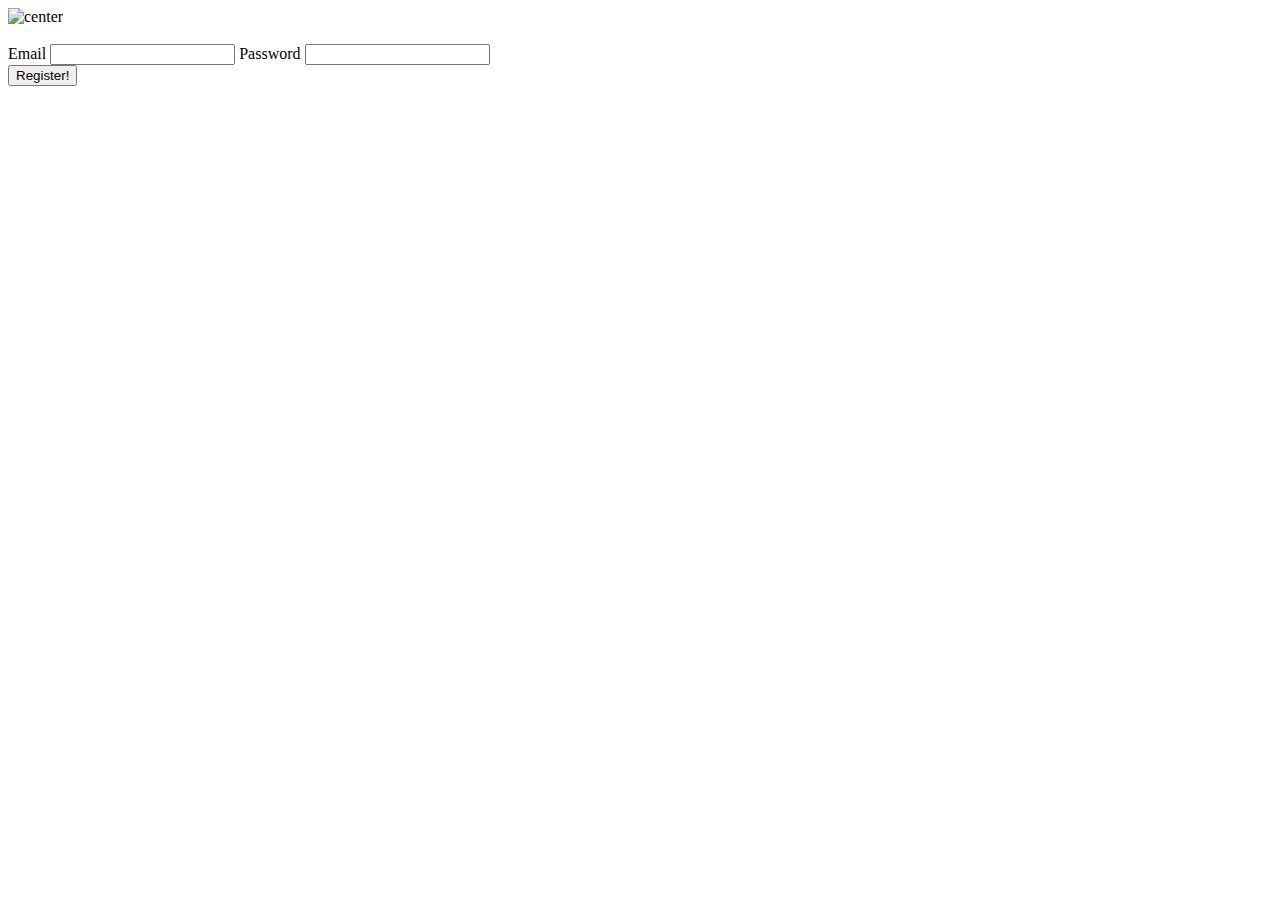
==== login.html @ d23de32d "login" ====
<!DOCTYPE html>
<html lang="en">
<head>
    <meta charset="UTF-8">
    <meta name="viewport" content="width=device-width, initial-scale=1.0">
    <title>Document</title>
</head>
<body>
    <div>
        <img  src="https://img.freepik.com/vector-premium/cartas-poquer-casino-juego-cartas-juego-escalera-real-aislado_47243-1308.jpg"  alt="center" >   
    </div>
    
    <div >
        <br>
        <label for="">Email</label>
        <input type="text" id="email">
        <label for="">Password</label>
        <input type="password" id="password">
        </br>
    </div>
    
   <div>
    <button onclick="regist()">Register!</button>

   </div>

    <script src="java/script.js"></script>
</body>
</html>
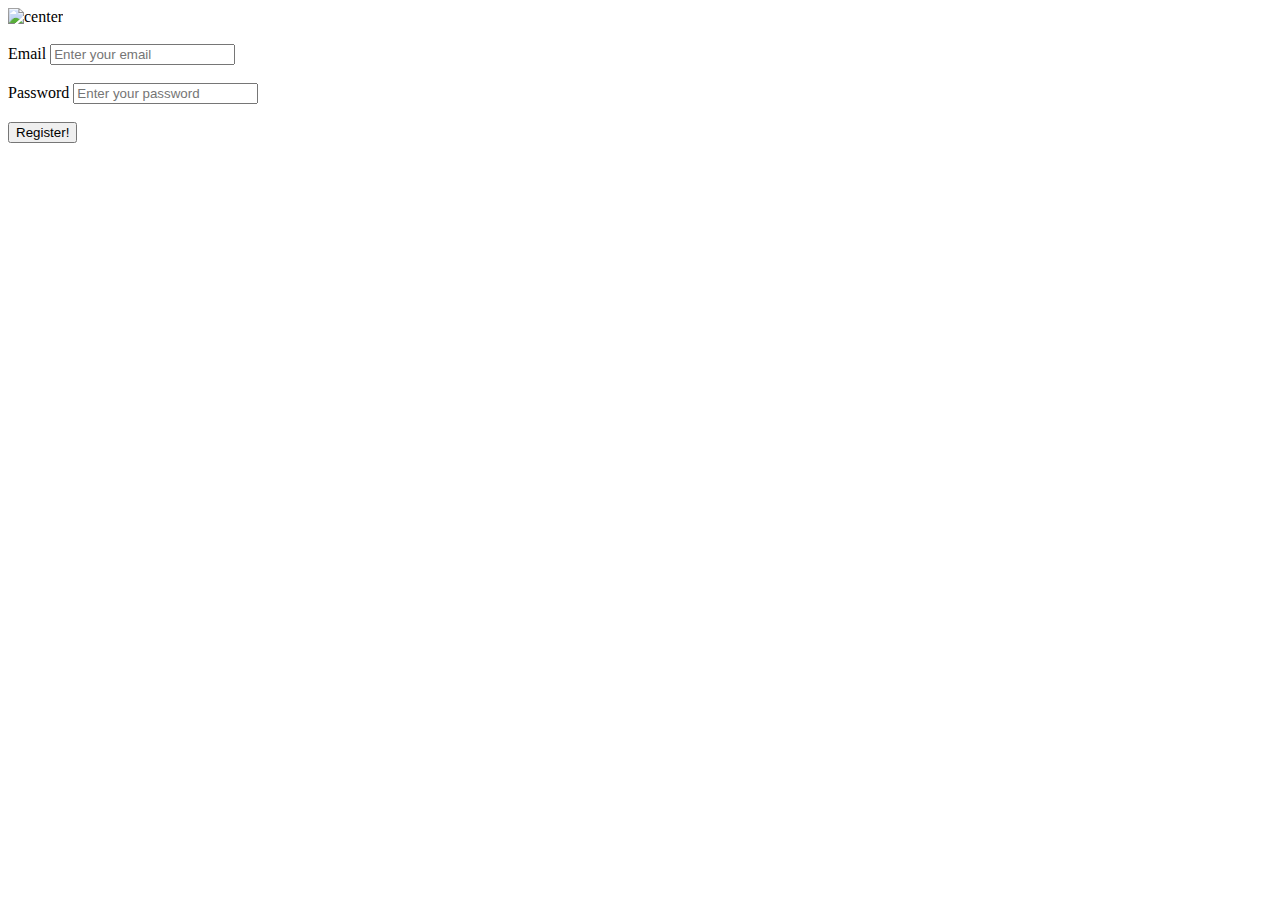
==== commit af0e2e62: "rediriga a otra pagina2" ====
--- a/login.html
+++ b/login.html
@@ -13,15 +13,18 @@
     <div >
         <br>
         <label for="">Email</label>
-        <input type="text" id="email">
+        <input type="text" id="email" placeholder="Enter your email">
+        </br>
+        <br>
         <label for="">Password</label>
-        <input type="password" id="password">
+        <input type="password" id="password" placeholder="Enter your password">
         </br>
     </div>
     
    <div>
+    <br>
     <button onclick="regist()">Register!</button>
-
+    </br>
    </div>
 
     <script src="java/script.js"></script>
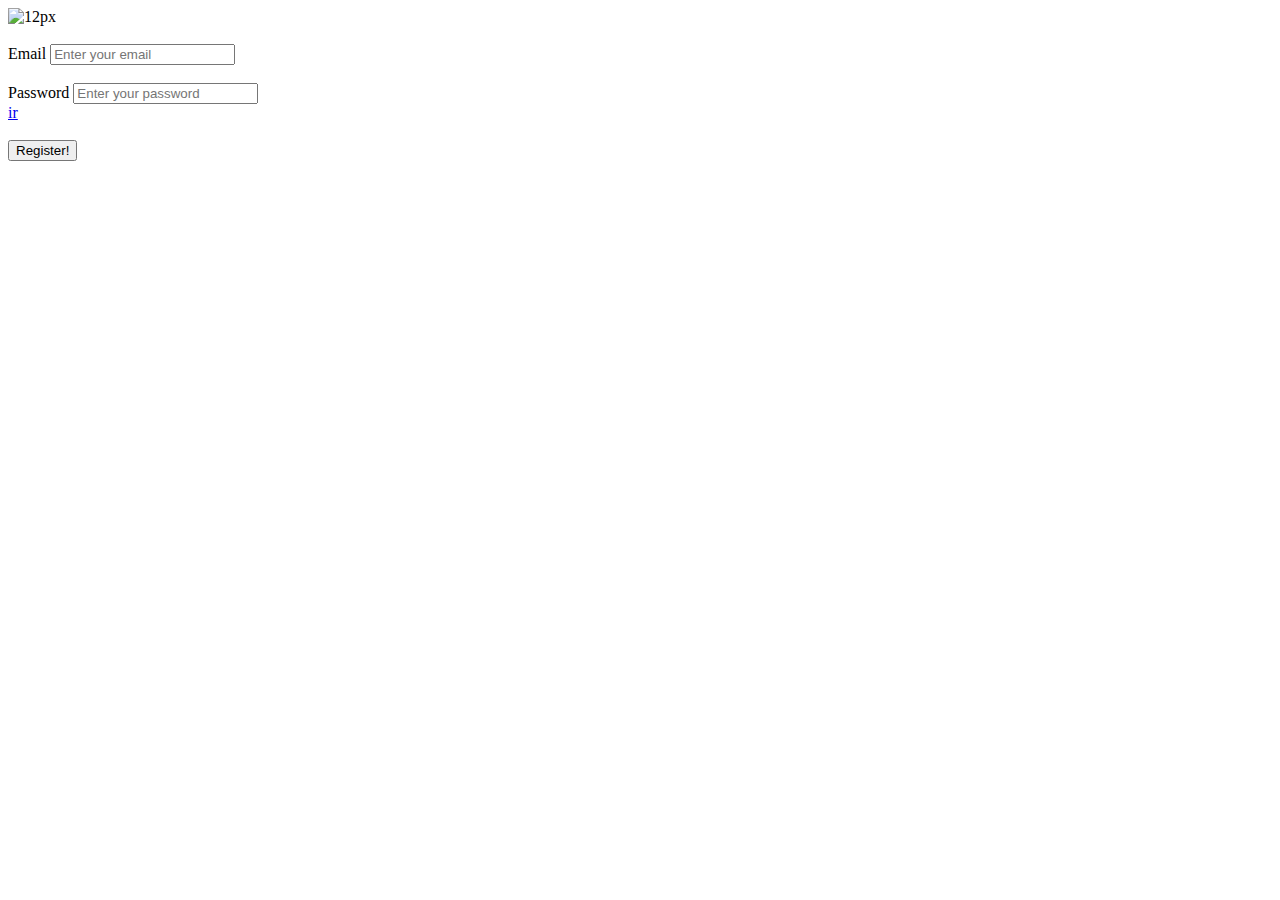
==== commit 338869b8: "new update" ====
--- a/login.html
+++ b/login.html
@@ -4,12 +4,14 @@
     <meta charset="UTF-8">
     <meta name="viewport" content="width=device-width, initial-scale=1.0">
     <title>Document</title>
+    <link rel="stylesheet" href="css/estilo.css">
 </head>
 <body>
-    <div>
-        <img  src="https://img.freepik.com/vector-premium/cartas-poquer-casino-juego-cartas-juego-escalera-real-aislado_47243-1308.jpg"  alt="center" >   
+   
+    <div id="icono">
+        <img  src="https://img.freepik.com/vector-premium/cartas-poquer-casino-juego-cartas-juego-escalera-real-aislado_47243-1308.jpg"  alt="12px" >   
     </div>
-    
+
     <div >
         <br>
         <label for="">Email</label>
@@ -20,7 +22,9 @@
         <input type="password" id="password" placeholder="Enter your password">
         </br>
     </div>
-    
+    <a href="pagina2.html">ir</a>
+   
+
    <div>
     <br>
     <button onclick="regist()">Register!</button>
--- a/css/estilo.css
+++ b/css/estilo.css
@@ -0,0 +1,4 @@
+.img{
+    width: 20px;    
+    margin-top: 10px;
+}    
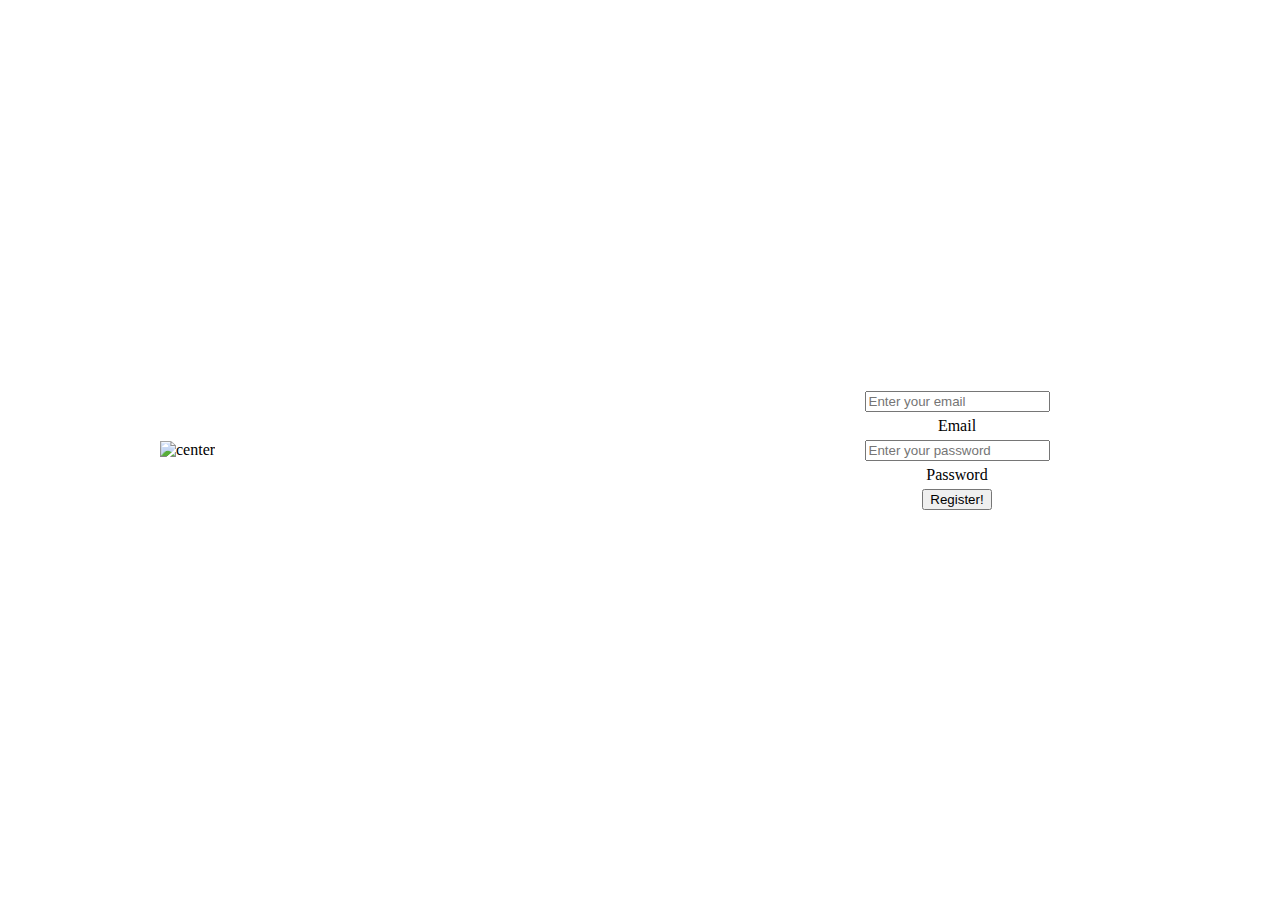
==== commit c11ccc93: "Diseño hecho y modifique login codigo" ====
--- a/login.html
+++ b/login.html
@@ -5,32 +5,22 @@
     <meta name="viewport" content="width=device-width, initial-scale=1.0">
     <title>Document</title>
     <link rel="stylesheet" href="css/estilo.css">
+    <meta name="viewport" content="width=device-width, initial-scale=1.0">
 </head>
 <body>
-   
-    <div id="icono">
-        <img  src="https://img.freepik.com/vector-premium/cartas-poquer-casino-juego-cartas-juego-escalera-real-aislado_47243-1308.jpg"  alt="12px" >   
+    <div class="contenedor">
+       <div class="main">
+        <img  src="https://img.freepik.com/vector-premium/cartas-poquer-casino-juego-cartas-juego-escalera-real-aislado_47243-1308.jpg"  alt="center" >   
+       </div>
+       <div class="formulario" >
+        <input type="text" id="email" placeholder="Enter your email">
+        <label for="">Email</label>
+        <input type="password" id="password" placeholder="Enter your password">
+        <label for="">Password</label>
+        <button onclick="regist()">Register!</button>
+        </div>
     </div>
-
-    <div >
-        <br>
-        <label for="">Email</label>
-        <input type="text" id="email" placeholder="Enter your email">
-        </br>
-        <br>
-        <label for="">Password</label>
-        <input type="password" id="password" placeholder="Enter your password">
-        </br>
-    </div>
-    <a href="pagina2.html">ir</a>
-   
-
-   <div>
-    <br>
-    <button onclick="regist()">Register!</button>
-    </br>
-   </div>
-
+    
     <script src="java/script.js"></script>
 </body>
 </html>--- a/css/estilo.css
+++ b/css/estilo.css
@@ -1,4 +1,50 @@
-.img{
-    width: 20px;    
-    margin-top: 10px;
-}    
+   
+        body {
+            display: flex; /* Usamos flexbox para centrar vertical y horizontalmente */
+            justify-content: center; /* Centra horizontalmente */
+            align-items: center; /* Centra verticalmente */
+            height: 100vh; /* Toma el 100% de la altura de la ventana (viewport height) */
+            margin: 0;
+            
+        }
+.contenedor{
+    width: 80%;
+    max-width: 1000px;
+    margin: 0 auto;
+    overflow: hidden;
+    display: flex; /* Usamos flexbox para centrar vertical y horizontalmente */
+    justify-content: center; /* Centra horizontalmente */
+    align-items: center; /* Centra verticalmente */
+}
+.formulario {
+    display: flex;
+    flex-direction: column; /* Coloca elementos en una columna */
+    align-items: center; /* Centra horizontalmente los elementos */
+    width: 40%;
+    padding: 30px;
+    box-sizing: border-box;
+    float: left;
+}
+
+/* Estilo opcional para los input y button */
+.formulario input,.formulario button {
+    margin: 5px; /* Añade espacio entre elementos */
+}
+
+
+.main{
+    width: 70%;
+    background: #fff;
+    padding: 20px;
+    float: left;
+    box-sizing: border-box;
+}
+   
+.main img{
+    width: 100%;
+    height: auto;
+}
+     
+
+
+
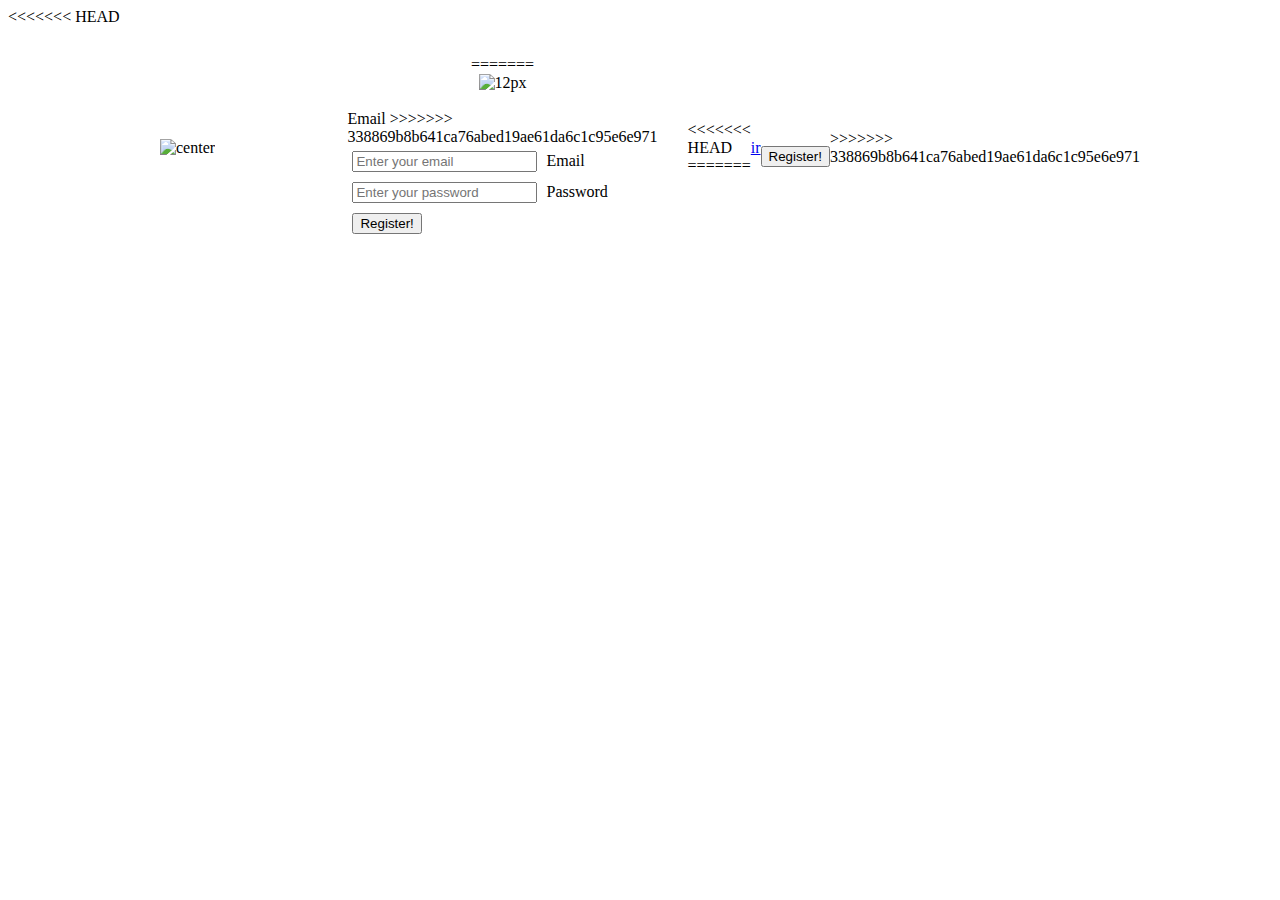
==== commit d6dc27ab: "Diseño hecho y modifique login codigo" ====
--- a/login.html
+++ b/login.html
@@ -5,6 +5,7 @@
     <meta name="viewport" content="width=device-width, initial-scale=1.0">
     <title>Document</title>
     <link rel="stylesheet" href="css/estilo.css">
+<<<<<<< HEAD
     <meta name="viewport" content="width=device-width, initial-scale=1.0">
 </head>
 <body>
@@ -13,6 +14,18 @@
         <img  src="https://img.freepik.com/vector-premium/cartas-poquer-casino-juego-cartas-juego-escalera-real-aislado_47243-1308.jpg"  alt="center" >   
        </div>
        <div class="formulario" >
+=======
+</head>
+<body>
+   
+    <div id="icono">
+        <img  src="https://img.freepik.com/vector-premium/cartas-poquer-casino-juego-cartas-juego-escalera-real-aislado_47243-1308.jpg"  alt="12px" >   
+    </div>
+
+    <div >
+        <br>
+        <label for="">Email</label>
+>>>>>>> 338869b8b641ca76abed19ae61da6c1c95e6e971
         <input type="text" id="email" placeholder="Enter your email">
         <label for="">Email</label>
         <input type="password" id="password" placeholder="Enter your password">
@@ -20,7 +33,19 @@
         <button onclick="regist()">Register!</button>
         </div>
     </div>
+<<<<<<< HEAD
     
+=======
+    <a href="pagina2.html">ir</a>
+   
+
+   <div>
+    <br>
+    <button onclick="regist()">Register!</button>
+    </br>
+   </div>
+
+>>>>>>> 338869b8b641ca76abed19ae61da6c1c95e6e971
     <script src="java/script.js"></script>
 </body>
 </html>--- a/css/estilo.css
+++ b/css/estilo.css
@@ -1,3 +1,4 @@
+<<<<<<< HEAD
    
         body {
             display: flex; /* Usamos flexbox para centrar vertical y horizontalmente */
@@ -48,3 +49,9 @@
 
 
 
+=======
+.img{
+    width: 20px;    
+    margin-top: 10px;
+}    
+>>>>>>> 338869b8b641ca76abed19ae61da6c1c95e6e971
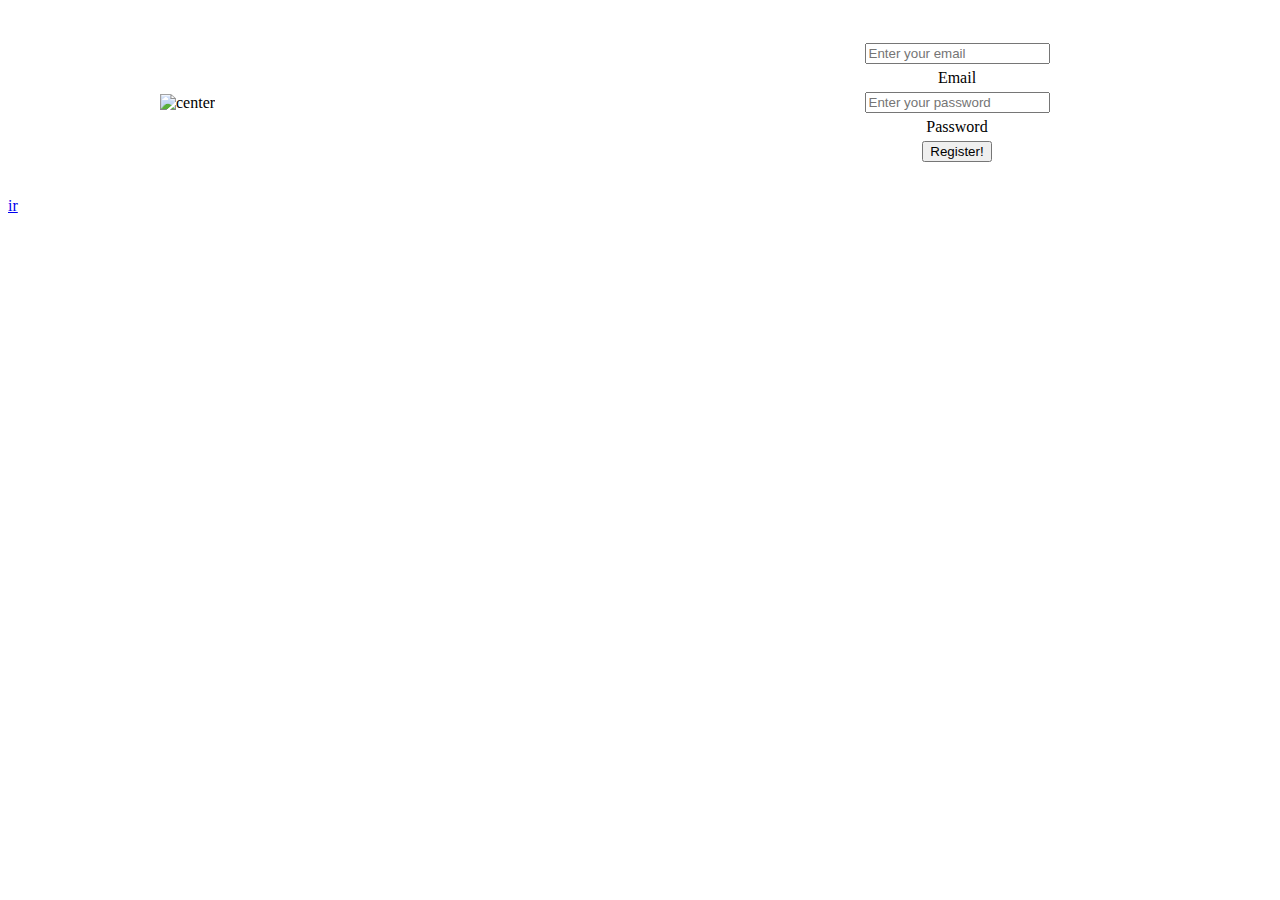
==== commit 520d28a0: "solucion de conflicto y cambio de login" ====
--- a/login.html
+++ b/login.html
@@ -5,7 +5,6 @@
     <meta name="viewport" content="width=device-width, initial-scale=1.0">
     <title>Document</title>
     <link rel="stylesheet" href="css/estilo.css">
-<<<<<<< HEAD
     <meta name="viewport" content="width=device-width, initial-scale=1.0">
 </head>
 <body>
@@ -14,38 +13,17 @@
         <img  src="https://img.freepik.com/vector-premium/cartas-poquer-casino-juego-cartas-juego-escalera-real-aislado_47243-1308.jpg"  alt="center" >   
        </div>
        <div class="formulario" >
-=======
-</head>
-<body>
-   
-    <div id="icono">
-        <img  src="https://img.freepik.com/vector-premium/cartas-poquer-casino-juego-cartas-juego-escalera-real-aislado_47243-1308.jpg"  alt="12px" >   
-    </div>
-
-    <div >
-        <br>
-        <label for="">Email</label>
->>>>>>> 338869b8b641ca76abed19ae61da6c1c95e6e971
         <input type="text" id="email" placeholder="Enter your email">
         <label for="">Email</label>
         <input type="password" id="password" placeholder="Enter your password">
         <label for="">Password</label>
         <button onclick="regist()">Register!</button>
+        
         </div>
     </div>
-<<<<<<< HEAD
     
-=======
     <a href="pagina2.html">ir</a>
    
-
-   <div>
-    <br>
-    <button onclick="regist()">Register!</button>
-    </br>
-   </div>
-
->>>>>>> 338869b8b641ca76abed19ae61da6c1c95e6e971
     <script src="java/script.js"></script>
 </body>
 </html>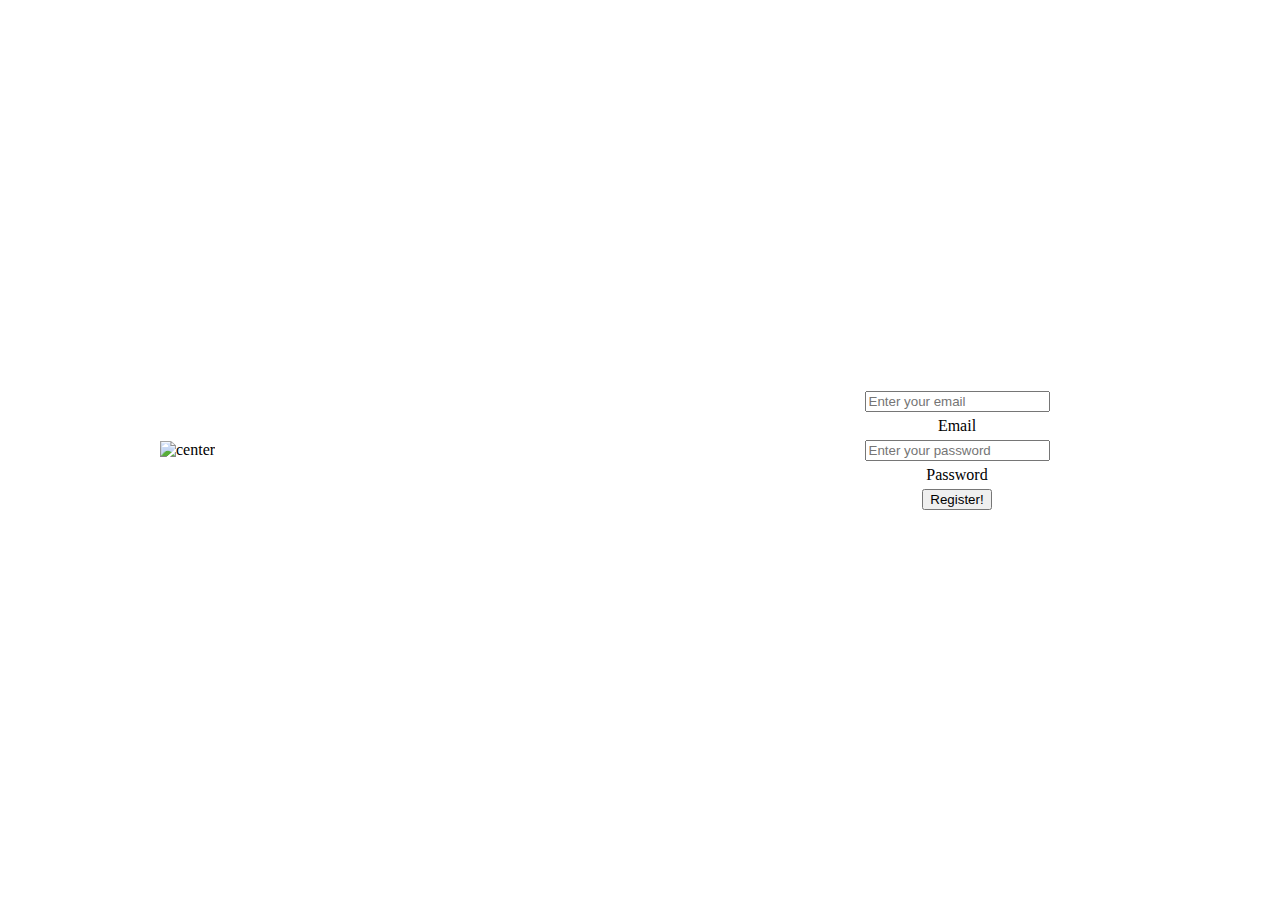
==== commit b2e3cee4: "cambio" ====
--- a/login.html
+++ b/login.html
@@ -22,7 +22,7 @@
         </div>
     </div>
     
-    <a href="pagina2.html">ir</a>
+    <a href="pagina2.html"></a>
    
     <script src="java/script.js"></script>
 </body>
--- a/css/estilo.css
+++ b/css/estilo.css
@@ -1,4 +1,3 @@
-<<<<<<< HEAD
    
         body {
             display: flex; /* Usamos flexbox para centrar vertical y horizontalmente */
@@ -49,9 +48,3 @@
 
 
 
-=======
-.img{
-    width: 20px;    
-    margin-top: 10px;
-}    
->>>>>>> 338869b8b641ca76abed19ae61da6c1c95e6e971
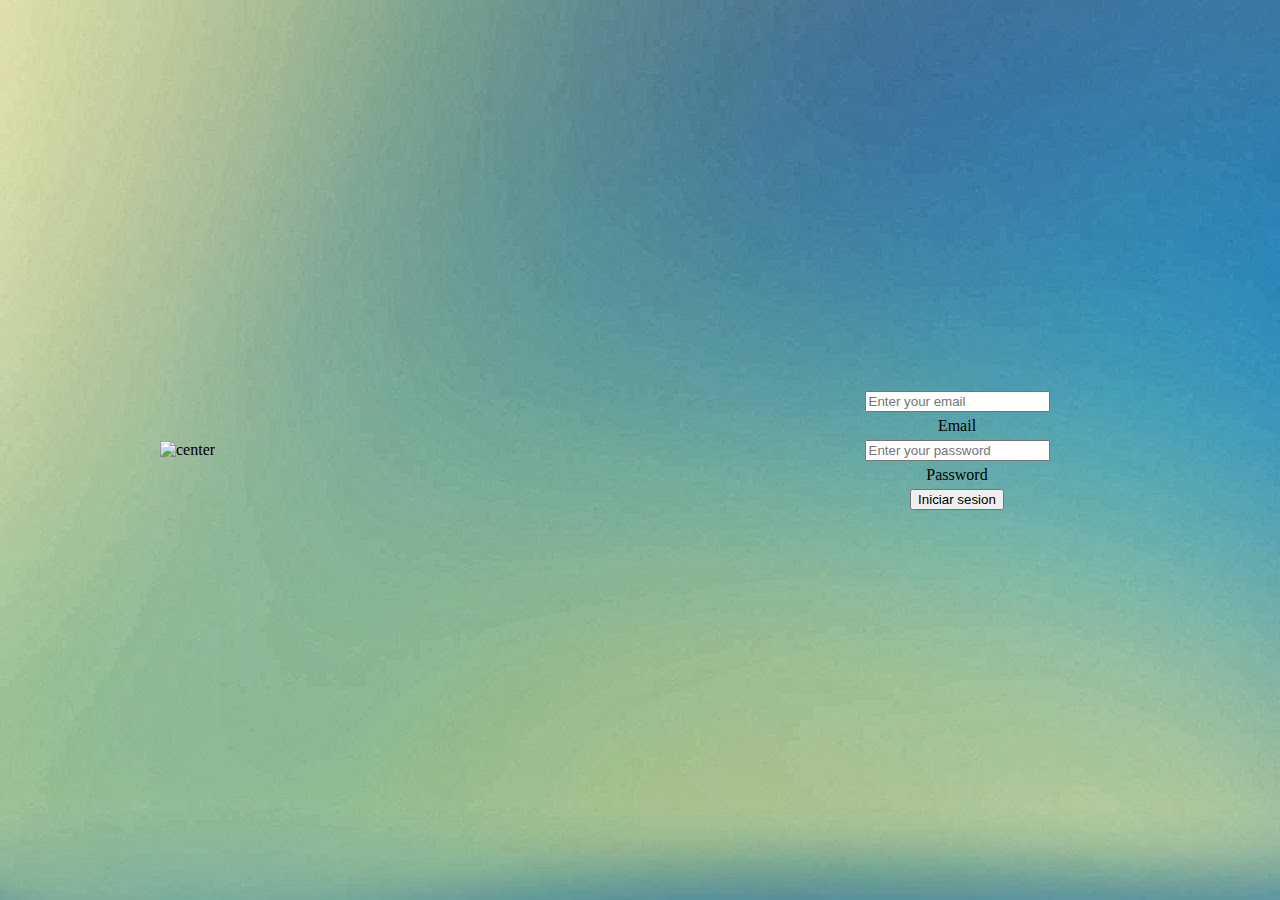
==== commit 9b25e7bf: "Cambios en el contador y funcion juego" ====
--- a/login.html
+++ b/login.html
@@ -3,26 +3,25 @@
 <head>
     <meta charset="UTF-8">
     <meta name="viewport" content="width=device-width, initial-scale=1.0">
-    <title>Document</title>
+    <title>Juego de cartas</title>
     <link rel="stylesheet" href="css/estilo.css">
     <meta name="viewport" content="width=device-width, initial-scale=1.0">
 </head>
 <body>
     <div class="contenedor">
-       <div class="main">
-        <img  src="https://img.freepik.com/vector-premium/cartas-poquer-casino-juego-cartas-juego-escalera-real-aislado_47243-1308.jpg"  alt="center" >   
+        <div class="main">
+            <img  src="https://img.freepik.com/vector-premium/cartas-poquer-casino-juego-cartas-juego-escalera-real-aislado_47243-1308.jpg"  alt="center" >       
        </div>
        <div class="formulario" >
         <input type="text" id="email" placeholder="Enter your email">
         <label for="">Email</label>
         <input type="password" id="password" placeholder="Enter your password">
         <label for="">Password</label>
-        <button onclick="regist()">Register!</button>
+        <button onclick="regist()">Iniciar sesion</button>
         
         </div>
     </div>
     
-    <a href="pagina2.html"></a>
    
     <script src="java/script.js"></script>
 </body>
--- a/css/estilo.css
+++ b/css/estilo.css
@@ -5,7 +5,7 @@
             align-items: center; /* Centra verticalmente */
             height: 100vh; /* Toma el 100% de la altura de la ventana (viewport height) */
             margin: 0;
-            
+            background-image: url('../imagenes/fondo.jpg');
         }
 .contenedor{
     width: 80%;
@@ -31,10 +31,12 @@
     margin: 5px; /* Añade espacio entre elementos */
 }
 
+#Principal{
+    background-image: url('../imagenes/background_login.png');
+}
 
 .main{
     width: 70%;
-    background: #fff;
     padding: 20px;
     float: left;
     box-sizing: border-box;
